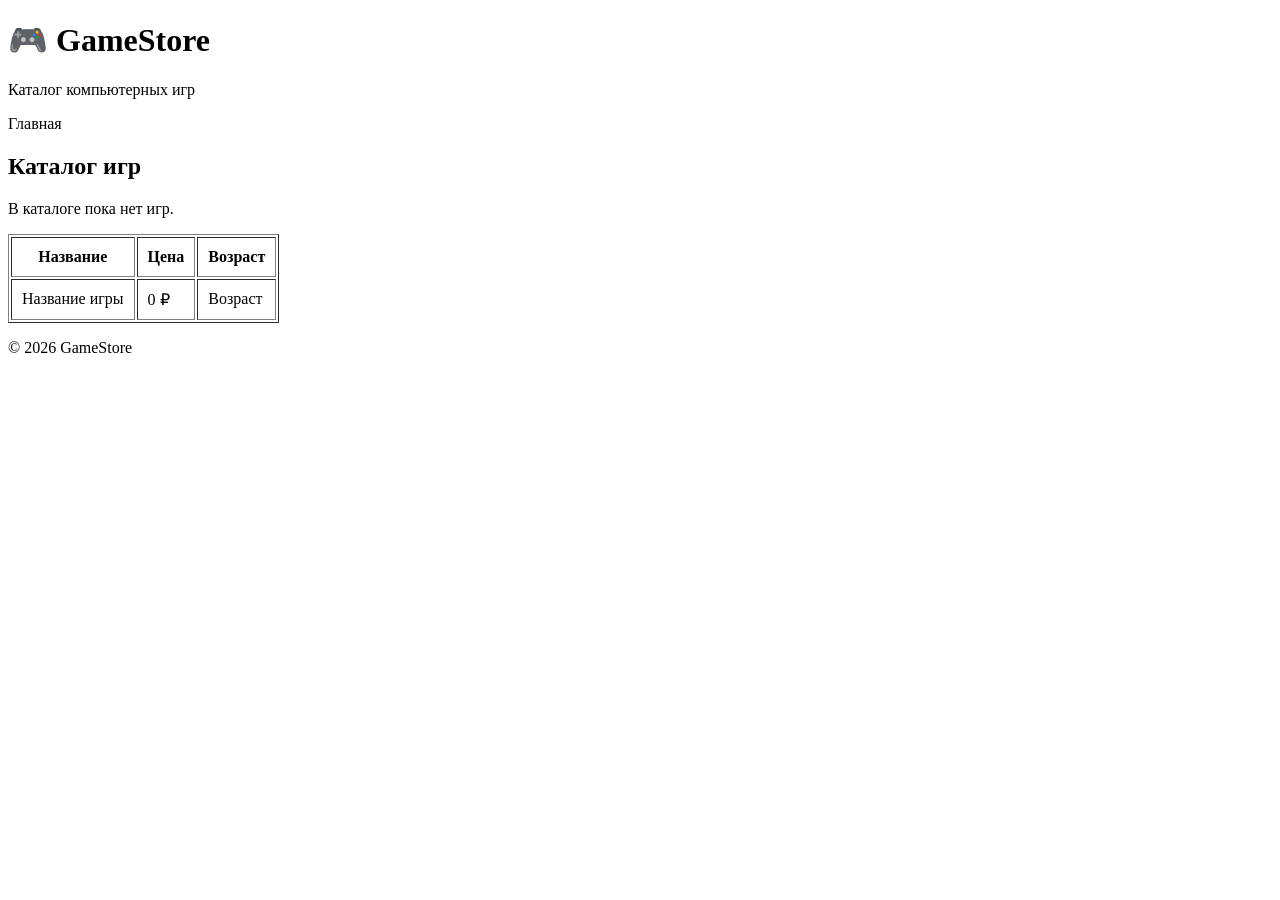
==== src/main/resources/templates/games/index.html @ 2c3e4621 "add MinIO integration and game cover upload support" ====
<!DOCTYPE html>
<html lang="ru" xmlns:th="http://www.thymeleaf.org">

<head>
    <meta charset="UTF-8">
    <meta name="viewport"
          content="width=device-width, initial-scale=1.0">

    <title>GameStore — Каталог игр</title>

    <link rel="stylesheet" th:href="@{/css/style.css}">
</head>

<body>

<header>
    <h1>🎮 GameStore</h1>
    <p>Каталог компьютерных игр</p>

    <nav>
        <a th:href="@{/}">Главная</a>
    </nav>
</header>

<main>
    <h2>Каталог игр</h2>

    <!-- Сообщение, если игр пока нет -->
    <p th:if="${#lists.isEmpty(games)}">
        В каталоге пока нет игр.
    </p>

    <!-- Таблица с играми -->
    <table th:unless="${#lists.isEmpty(games)}"
           border="1" cellpadding="10">

        <thead>
        <tr>
            <th>Название</th>
            <th>Цена</th>
            <th>Возраст</th>
        </tr>
        </thead>

        <tbody>
        <tr th:each="game : ${games}">
            <td th:text="${game.title}">Название игры</td>

            <td th:text="|${game.price} ₽|">0 ₽</td>

            <td th:text="${game.ageLimit != null
                    ? game.ageLimit + '+'
                    : 'Не указано'}">
                Возраст
            </td>
        </tr>
        </tbody>

    </table>
</main>

<footer>
    <p>&copy; 2026 GameStore</p>
</footer>

</body>
</html>
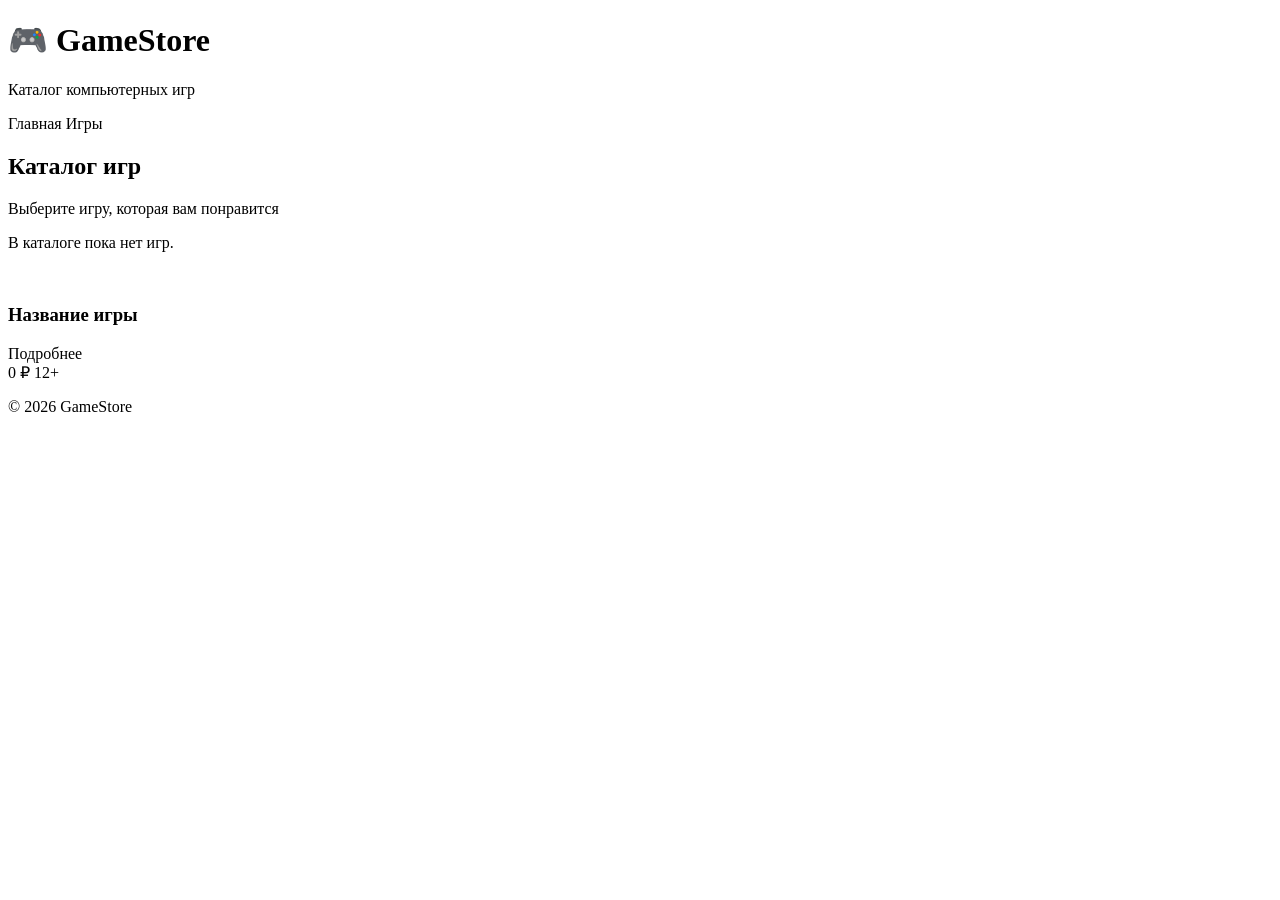
==== commit 29d2f6bd: "feat: add game screenshots and role-based editing" ====
--- a/src/main/resources/templates/games/index.html
+++ b/src/main/resources/templates/games/index.html
@@ -13,54 +13,86 @@
 
 <body>
 
-<header>
-    <h1>🎮 GameStore</h1>
-    <p>Каталог компьютерных игр</p>
+<header class="site-header">
+    <div class="header-content">
+        <div>
+            <h1>🎮 GameStore</h1>
+            <p>Каталог компьютерных игр</p>
+        </div>
 
-    <nav>
-        <a th:href="@{/}">Главная</a>
-    </nav>
+        <nav>
+            <a th:href="@{/}">Главная</a>
+            <a th:href="@{/games}">Игры</a>
+        </nav>
+    </div>
 </header>
 
-<main>
-    <h2>Каталог игр</h2>
+<main class="container">
 
-    <!-- Сообщение, если игр пока нет -->
-    <p th:if="${#lists.isEmpty(games)}">
-        В каталоге пока нет игр.
-    </p>
+    <div class="catalog-heading">
+        <h2>Каталог игр</h2>
+        <p>Выберите игру, которая вам понравится</p>
+    </div>
 
-    <!-- Таблица с играми -->
-    <table th:unless="${#lists.isEmpty(games)}"
-           border="1" cellpadding="10">
+    <!-- Если активных игр нет -->
+    <div class="empty-catalog"
+         th:if="${#lists.isEmpty(games)}">
+        <p>В каталоге пока нет игр.</p>
+    </div>
 
-        <thead>
-        <tr>
-            <th>Название</th>
-            <th>Цена</th>
-            <th>Возраст</th>
-        </tr>
-        </thead>
+    <!-- Сетка карточек -->
+    <div class="games-grid"
+         th:unless="${#lists.isEmpty(games)}">
 
-        <tbody>
-        <tr th:each="game : ${games}">
-            <td th:text="${game.title}">Название игры</td>
+        <article class="game-card"
+                 th:each="game : ${games}">
 
-            <td th:text="|${game.price} ₽|">0 ₽</td>
+            <div class="game-cover">
+                <img th:src="${game.coverKey != null
+                         and !#strings.isEmpty(game.coverKey)
+                         ? '/games/' + game.id + '/cover'
+                         : '/images/placeholder.jpg'}"
+                     th:alt="|Обложка игры ${game.title}|"
+                     loading="lazy">
+            </div>
 
-            <td th:text="${game.ageLimit != null
-                    ? game.ageLimit + '+'
-                    : 'Не указано'}">
-                Возраст
-            </td>
-        </tr>
-        </tbody>
+            <div class="game-info">
 
-    </table>
+                <h3 th:text="${game.title}">
+                    Название игры
+                </h3>
+
+                <a class="game-details-button"
+                   th:href="@{/games/{id}(id=${game.id})}">
+                    Подробнее
+                </a>
+
+                <div class="game-details">
+
+                    <span class="game-price"
+                          th:text="|${game.price} ₽|">
+                        0 ₽
+                    </span>
+
+                    <span class="age-badge"
+                          th:text="${game.ageLimit != null
+                                  ? game.ageLimit + '+'
+                                  : 'Без ограничений'}">
+                        12+
+                    </span>
+
+                </div>
+
+            </div>
+
+        </article>
+
+    </div>
+
 </main>
 
-<footer>
-    <p>&copy; 2026 GameStore</p>
+<footer class="site-footer">
+    <p>© 2026 GameStore</p>
 </footer>
 
 </body>
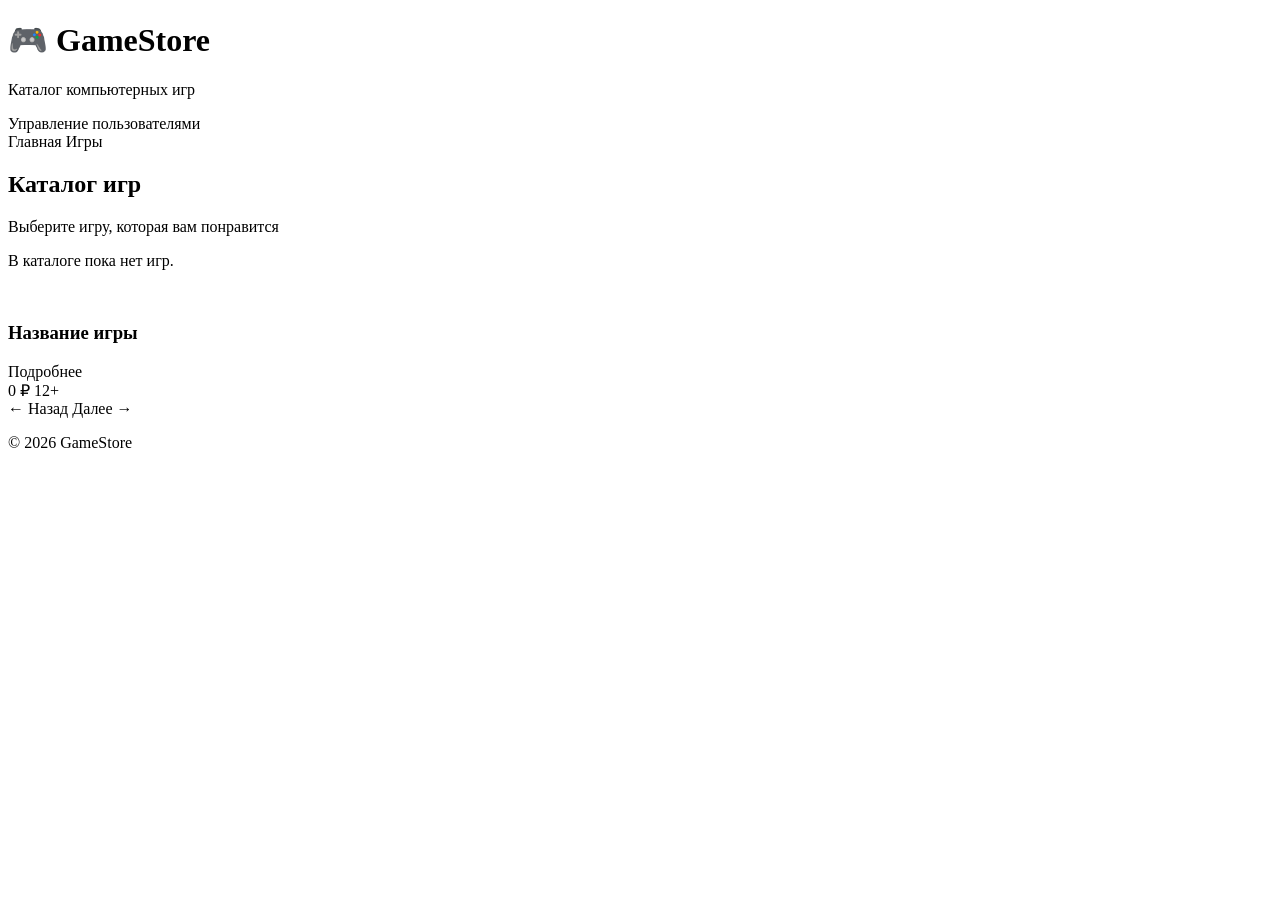
==== commit 60691663: "add user role management, game pagination and screenshot gallery" ====
--- a/src/main/resources/templates/games/index.html
+++ b/src/main/resources/templates/games/index.html
@@ -1,5 +1,5 @@
 <!DOCTYPE html>
-<html lang="ru" xmlns:th="http://www.thymeleaf.org">
+<html lang="ru" xmlns:th="http://www.thymeleaf.org" xmlns:sec="http://www.thymeleaf.org/extras/spring-security">
 
 <head>
     <meta charset="UTF-8">
@@ -18,6 +18,15 @@
         <div>
             <h1>🎮 GameStore</h1>
             <p>Каталог компьютерных игр</p>
+        </div>
+        <div class="admin-navigation"
+             sec:authorize="hasRole('ADMIN')">
+
+            <a th:href="@{/admin/users}"
+               class="admin-nav-link">
+                Управление пользователями
+            </a>
+
         </div>
 
         <nav>
@@ -89,6 +98,36 @@
 
     </div>
 
+    <!-- Пагинация каталога -->
+    <nav class="pagination"
+         aria-label="Навигация по страницам"
+         th:if="${totalPages > 1}">
+
+        <!-- Предыдущая страница -->
+        <a th:if="${currentPage > 0}"
+           th:href="@{/games(page=${currentPage - 1})}"
+           class="page-link">
+            ← Назад
+        </a>
+
+        <!-- Номера страниц -->
+        <a th:each="pageNumber : ${#numbers.sequence(0, totalPages - 1)}"
+           th:href="@{/games(page=${pageNumber})}"
+           th:text="${pageNumber + 1}"
+           th:classappend="${pageNumber == currentPage} ? ' active' : ''"
+           th:attr="aria-current=${pageNumber == currentPage} ? 'page' : null"
+           class="page-link">
+        </a>
+
+        <!-- Следующая страница -->
+        <a th:if="${currentPage < totalPages - 1}"
+           th:href="@{/games(page=${currentPage + 1})}"
+           class="page-link">
+            Далее →
+        </a>
+
+    </nav>
+
 </main>
 
 <footer class="site-footer">
